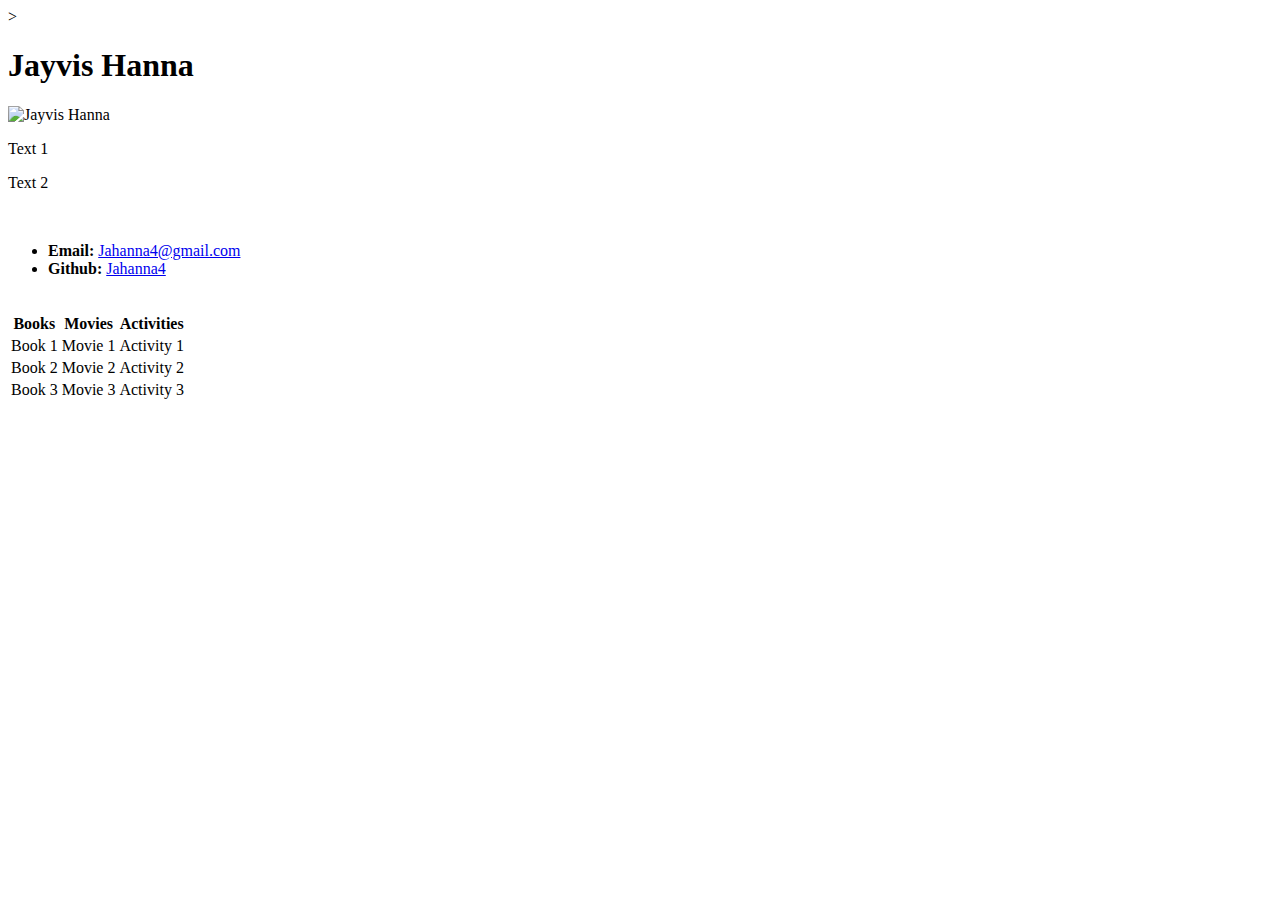
==== index.html @ 71860ad8 "Update" ====
<!DOCTYPE html>>
<html lang="eng">

<head>
    <meta charset="UTF8">
    <title>Jayvis Hanna HTML Bio</title>
</head>
<br>
<body>
    <h1>Jayvis Hanna</h1>
    <img width= 150 height=150 src="https://ca.slack-edge.com/TTX330AUS-UUNB2Q1T8-72f9474c915c-512" alt="Jayvis Hanna">

    <p>
        Text 1
    </p>
    <p>
        Text 2
    </p>
    <br>
    <ul>
        <li><strong>Email:</strong> <a href="#">Jahanna4@gmail.com</a></li>
        <li><strong>Github:</strong> <a href="#">Jahanna4</a></li>
      </ul>
    <br>
    <table>
        <tr>
          <th>Books</th>
          <th>Movies</th>
          <th>Activities</th>
        </tr>
        <tr>
          <td>Book 1</td>
          <td>Movie 1</td>
          <td>Activity 1</td>
        </tr>
        <tr>
          <td>Book 2</td>
          <td>Movie 2</td>
          <td>Activity 2</td>
        </tr>
        <tr>
          <td>Book 3</td>
          <td>Movie 3</td>
          <td>Activity 3</td>
        </tr>
    
</body>
</html>
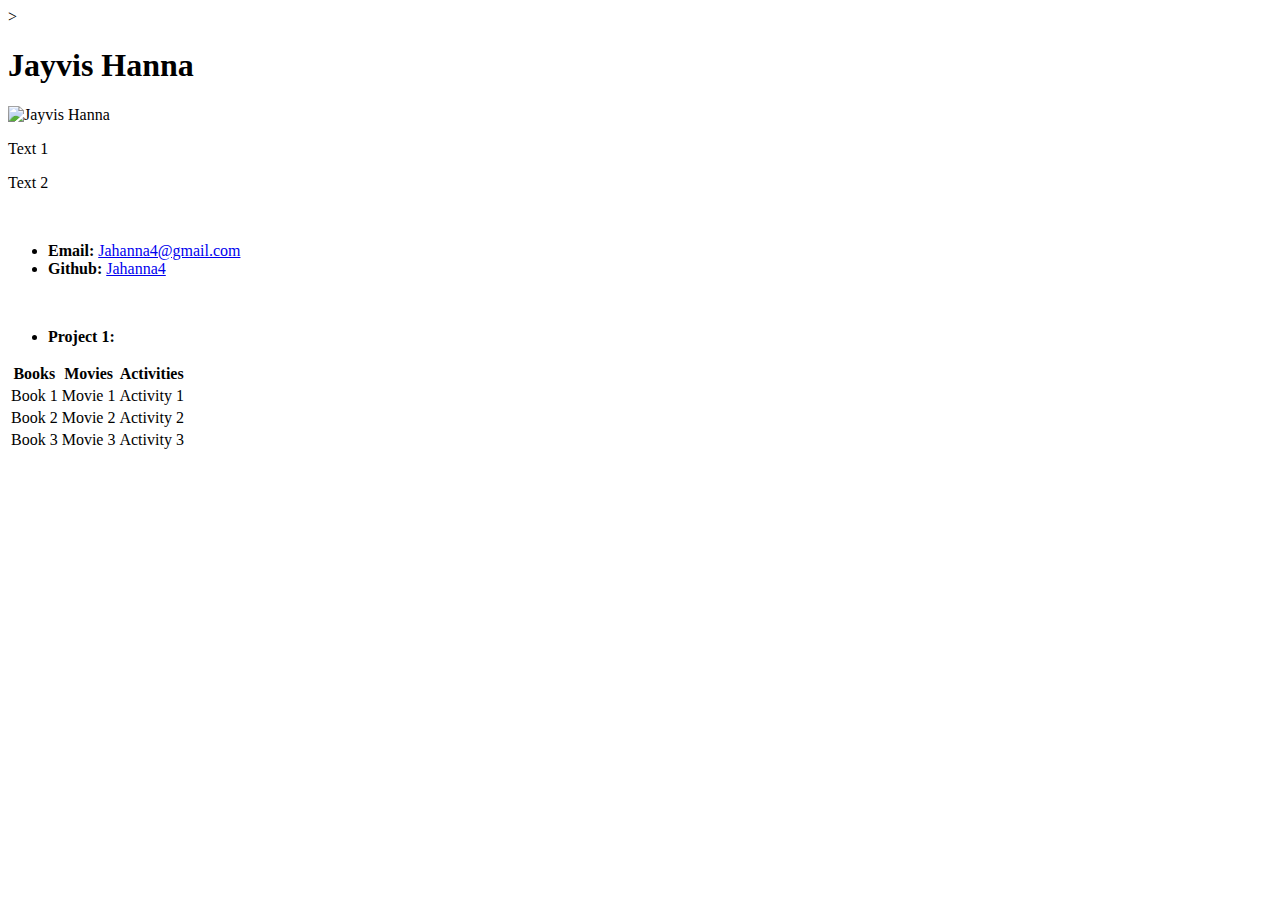
==== commit 0643317a: "updated" ====
--- a/index.html
+++ b/index.html
@@ -43,6 +43,9 @@
           <td>Movie 3</td>
           <td>Activity 3</td>
         </tr>
+    <ul>
+      <li><strong>Project 1:</strong><a href="https://jahanna4.github.io/my_project_1/"></a></li>
+    </ul>
     
 </body>
 </html>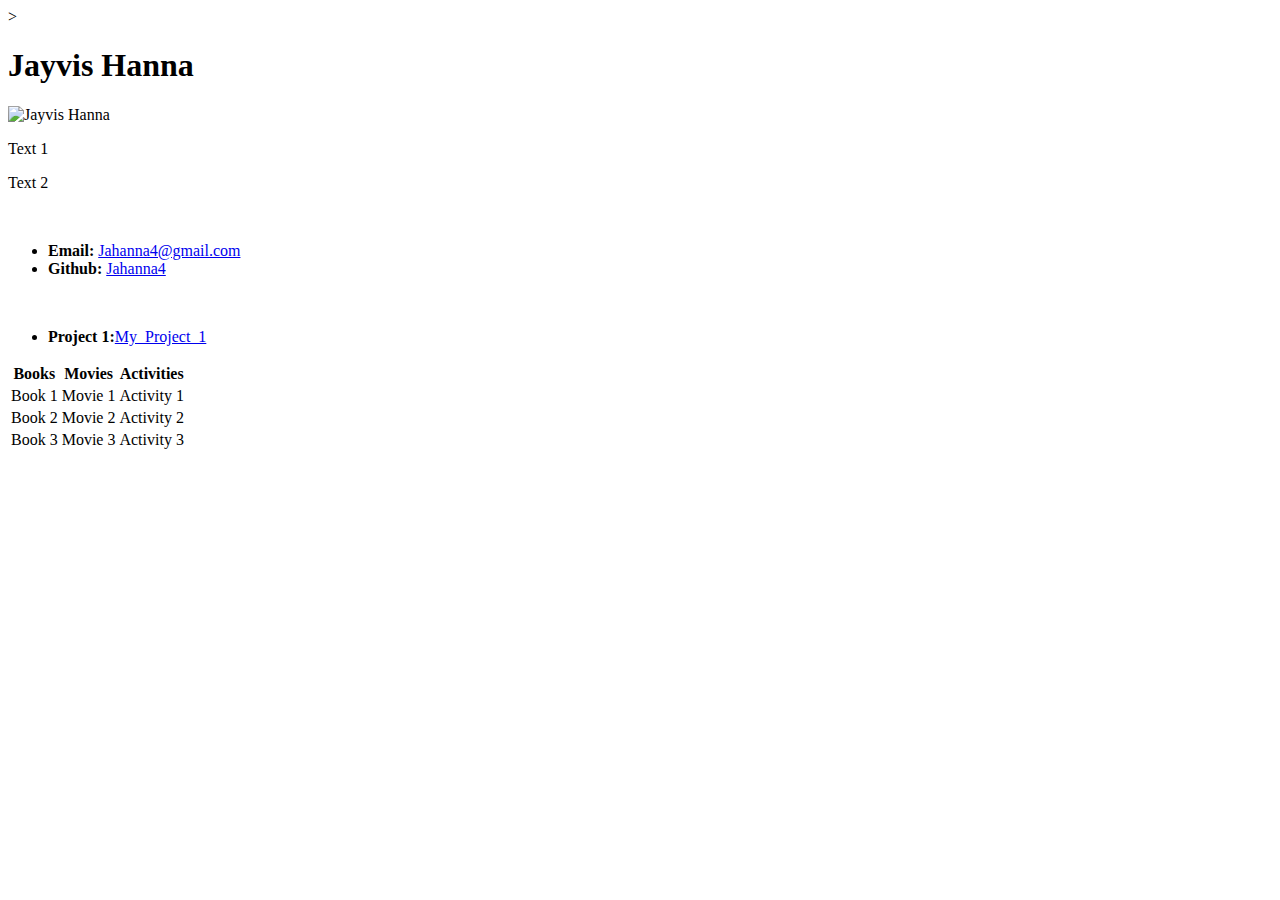
==== commit 34d2c71e: "update2" ====
--- a/index.html
+++ b/index.html
@@ -44,7 +44,7 @@
           <td>Activity 3</td>
         </tr>
     <ul>
-      <li><strong>Project 1:</strong><a href="https://jahanna4.github.io/my_project_1/"></a></li>
+      <li><strong>Project 1:</strong><a href="https://jahanna4.github.io/my_project_1/">My_Project_1</a></li>
     </ul>
     
 </body>
